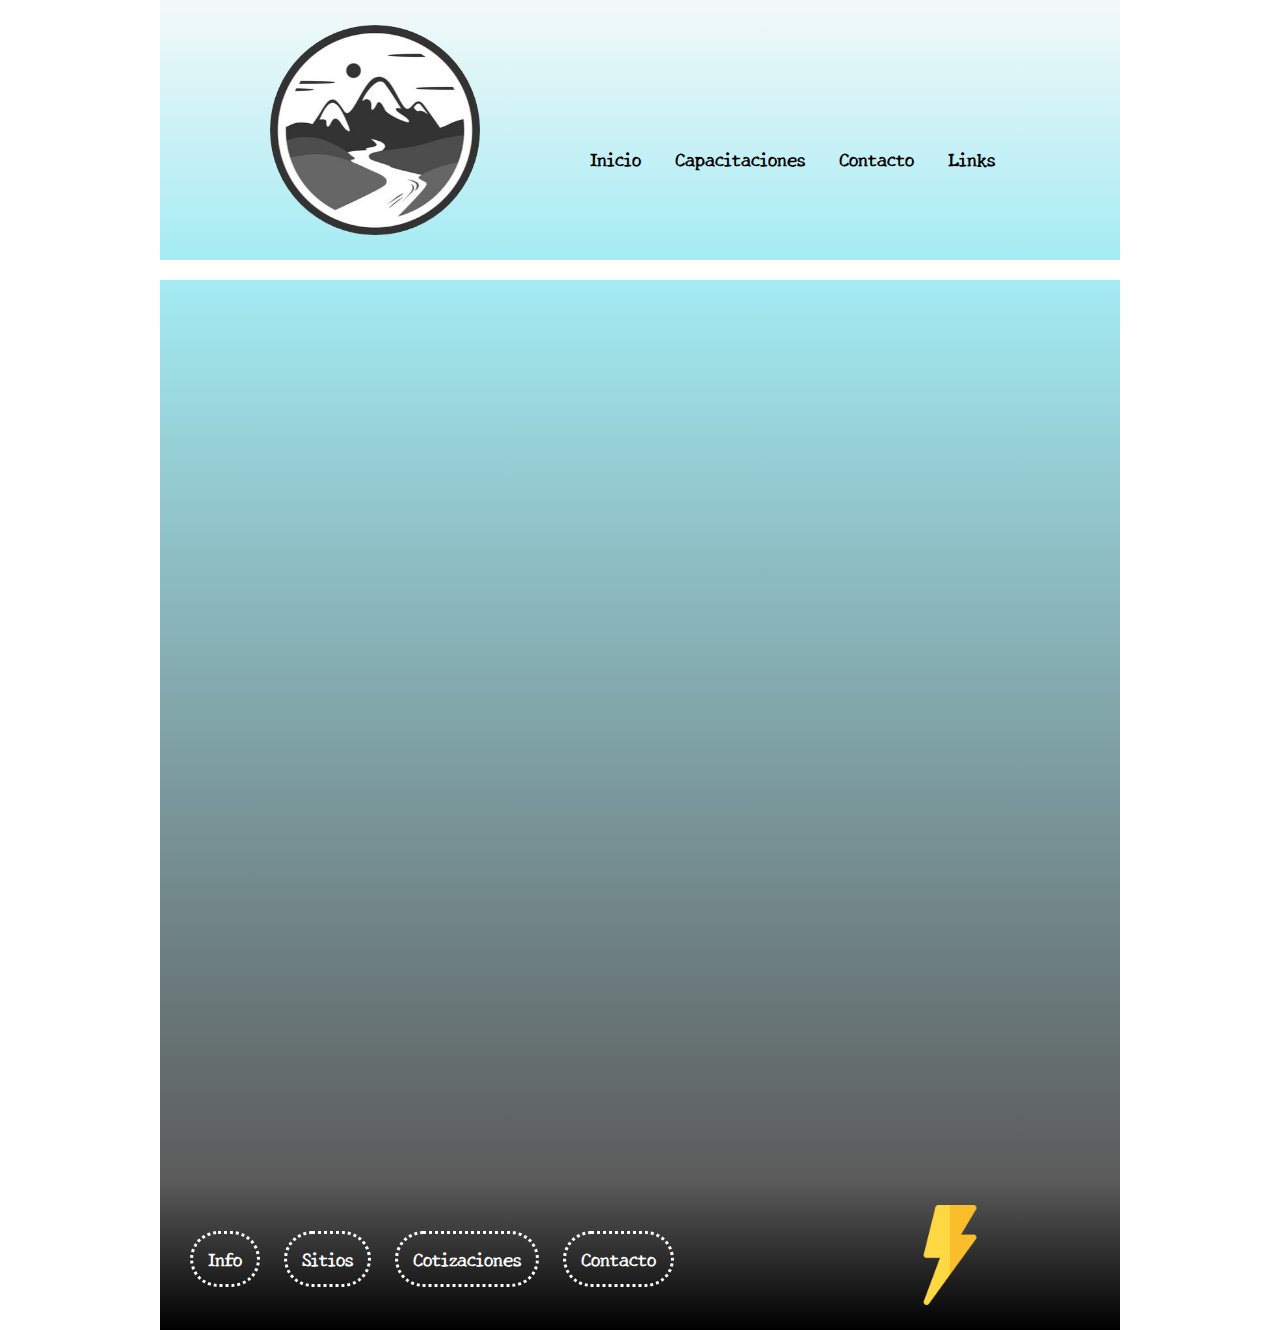
==== capacitaciones.html @ e5fcdac9 "Add files via upload" ====
<!DOCTYPE html>
<html lang="en">
<head>
    <meta charset="UTF-8">
    <meta name="viewport" content="width=device-width, initial-scale=1">
    <link rel="stylesheet" href="css/styles.css">
    <title>Boxes </title>
    <meta >
    
</head>
<body>
   <header>        
        <div id="logo"></div>
        <nav id="botonera">
            <ul class="nav1">
                <li class="lista1"><a href="index.html">Inicio</a></li>
                <li class="lista1"><a href="">Capacitaciones</a></li>
                <li class="lista1"><a href="contacto.html">Contacto</a></li>
                <li class="lista1"><a href="">Links</a></li>
            </ul>
            
        </nav>
   </header>
   <section class="section-capacitaciones">
       <div class="box-capacitaciones">
        <div >
            <h2 class="nombre"></h2>
        </div>
        <div >
            <h2 class="capacitacion"></h2>
        </div>
        <div class=""></div>
           
       </div>
   </section>
     <footer>
      <nav id="contacto">
          <ul class="nav3">
              <li class="lista3"><a class="botonerainf" href="">Info</a></li>
              <li class="lista3"><a class="botonerainf" href="">Sitios</a></li>
              <li class="lista3"><a class="botonerainf" href="cotizacion.html">Cotizaciones</a></li>
              <li class="lista3"><a class="botonerainf" href="contacto.html">Contacto</a></li>
          </ul>
      </nav> 
     <div id="imagen"></div></footer>
     <script type="text/javascript" src="java.js"></script>     
</body>
</html>
---- css/styles.css ----
@import url('https://fonts.googleapis.com/css2?family=New+Tegomin&display=swap');
header, section, footer{
    width:960px;
    margin-left : auto;
    margin-right:auto;
    }
    header{
      height:260px;
      
      background: linear-gradient(to bottom,#f4f9f9,#a4ebf3);
    }
  section{
    height:900px;
    background: linear-gradient(to bottom,#a4ebf3 , #5B5B5B);
  }
  footer{
    height:150px;
    background: linear-gradient(to bottom,#5B5B5B, black);
  }
  #logo{
    width:210px;
    height:210px;
    background-image:url("monta.png");
    background-size: cover;
    float:left;
    margin-top:25px;
    margin-left:110px;
    }
  #botonera{
    float:right;
    height: 50px;
    width:505px;
    margin-right:80px;
    margin-top:130px;
  }
  #menu{
    width:700px;
    height:60px;
    background-color:#EF8D32;
    margin-left: auto;
    margin-right:auto;
    border-radius:2em;
  }
  #foto1{
    width:200px;
    height:200px;
    background-image:url("foto1.png");
    background-size: cover;
    float:left;
      margin-left: 120px;
      margin-top:20px;
    
    
  }
  #foto2{
    width:200px;
    height:200px;
    background-image:url("foto2.png");
    background-size: cover;
    float:left;
    margin-left:60px;
    margin-top:20px;
    
  }
  #foto3{
    width:200px;
    height:200px;
    background-image:url("foto3.png");
    background-size: cover;
    float:left;
    margin-left:60px;
    margin-top:20px;
  }
  #texto1{
    width:150px;
    height:250px;
    clear:left;
    float:left;
    margin-left:148px;
    margin-top:10px;
  }
  #texto2{
    width:150px;
    height:250px;
    float:left;
    margin-top:10px;
    margin-left:110px;
        
  }
  #texto3{
    float: left;
    width:150px;
    height:250px;
    margin-top:10px;
    margin-left:110px;
    
  }
  #contacto{
    width:650px;
    height:50px;
    float:left;
    margin-top:50px;
    margin-left:20px;
  }
  #imagen{
    float:right;
    width:100px;
    height:100px;
    
    background-image: url("encendiendo.png");
    background-size: contain;
    margin-top:25px;
    margin-right:120px;
  }
  body{
    margin:0
  }
  .lista1{
    list-style-type: none;
    display:inline;
    margin:0 10px;
    padding: 15px 15px;
    margin:0;
    box-sizing: border-box;
    border-radius: 2em;
 
  }
  .nav1{
    margin:0;
    padding-top:15px;
  }
  .lista1:hover{
    background-color: grey;
  }
  a{
    text-decoration: none;
    color:black;
    font-family: 'New Tegomin', serif;
    font-weight: bolder;
    font-size: 18px;
    
  }
  .lista2{
    list-style-type: none;
    display:inline;
    margin:0 35px;
    padding: 21px 15px 21px 15px;
    box-sizing: border-box;
    text-align: center;
 
  }
  .nav2{
    padding-top:15px;
    margin-top:0;
    margin-left:10px;
    box-sizing: border-box;
    padding-left:0;
  }
  .lista2:hover{
    background-color:#FFAB73;
  }
  p{
    text-align: center;
    font-family: 'Montserrat', sans-serif;
  }
  .lista3{
    list-style-type: none;
    display:inline;
    margin:0 10px;
    padding: 18px 15px 15px 15px;
    box-sizing: border-box;
    text-align: center;
    border-style: dotted;
    border-color: white;
    border-radius: 3em;
 
  }
  .nav3{
    padding-top:15px;
    margin-top:0;
    margin-left:0px;
    box-sizing: border-box;
    padding-left:0;
  }
  .botonerainf{
    color:white;
    margin-top:100px;
  }
.lista3:hover{
  background-color:rgba(240, 200, 126, 0.904)
}
.formulario{
  width:500px;
  height:500px;
  margin: 0 auto;
  
  
  
}
.input{
  margin:0 auto auto auto;
  text-align: left;
}
input{
  align-items: left;
}
.input1{
  margin-top: 60px;
}
.email{
  margin-left: 21px;
}
video{
  
  margin: 50px auto;
  transform:translateX(50%);
}
#imagen1{
    width:200px;
    height:200px;
    background-image:url("imagen1.jpg");
    background-size: cover;
    float:left;
    margin-left:35px;
    margin-top:20px;
    border-radius: 8px;
  }
  #imagen2{
    width:200px;
    height:200px;
    background-image:url("imagen2.jpg");
    background-size: cover;
    float:left;
    margin-left:30px;
    margin-top:20px;
    border-radius: 8px;
  }
  #imagen3{
    width:200px;
    height:200px;
    background-image:url("imagen3.jpg");
    background-size: cover;
    float:left;
    margin-left:30px;
    margin-top:20px;
    border-radius: 8px;
  }
  #imagen4{
    width:200px;
    height:200px;
    background-image:url("imagen4.jpg");
    background-size: cover;
    float:left;
    margin-left:30px;
    margin-top:20px;
    border-radius: 8px;
  }
  #imagen5{
    width:300px;
    height:300px;
    background-image:url("imagen5.jpg");
    background-size: cover;
    float:left;
    margin-left:20px;
    margin-top:20px;
    border-radius: 8px;
  }
  #imagen6{
    width:300px;
    height:300px;
    background-image:url("imagen6.jpg");
    background-size: cover;
    float:left;
    margin-left:10px;
    margin-top:20px;
    border-radius: 8px;
  }
  #imagen7{
    width:300px;
    height:300px;
    background-image:url("imagen7.jpg");
    background-size: cover;
    float:left;
    margin-left:10px;
    margin-top:20px;
    border-radius: 8px;
  }
  #nota1{
    width:150px;
    height:100px;
    float:left;
    margin-top:10px;
    margin-left:60px;
  }
   #nota2{
    width:150px;
    height:100px;
    float:left;
    margin-top:10px;
    margin-left:80px;
  }
   #nota3{
    width:150px;
    height:100px;
    float:left;
    margin-top:10px;
    margin-left:80px;
  }
   #nota4{
    width:150px;
    height:100px;
    float:left;
    margin-top:10px;
    margin-left:80px;
  }
   #nota5{
    width:150px;
    height:100px;
    float:left;
    margin-top:10px;
    margin-left:100px;
  }
   #nota6{
    width:150px;
    height:100px;
    float:left;
    margin-top:10px;
    margin-left:165px;
  }
   #nota7{
    width:150px;
    height:100px;
    float:left;
    margin-top:10px;
    margin-left:145px;
  }
  
  #patagonia{
    margin-top: 0;
    text-align: center;
    font-family: arial;

  }
  #sur{
    width:500px;
    margin: 0 auto;
    padding-top: 30px;
  }
  .sectionimg{
    height:1000px;
    background-color:#a4ebf3;
  }
  #cerros{
    margin-top: 20px;
    text-align: center;
    font-family: arial;

  }
  #norte{
    width:500px;
    margin: 0 auto;
    padding-top: 30px;
    clear:left;
  }
@font-face{
  font-family: 'Montserrat', sans-serif;
  src:url( "https://fonts.googleapis.com/css2?family=Montserrat:wght@300;400;500;600;700;800;900&display=swap");
  
}

h1{
  margin-top: 0;
  text-align:center;
  text-decoration: underline;
}
video{
  margin: 10 auto;
  position:relative;
  
}
.letra-h3{
  width:300px;
  margin:0 auto;
  font-size: 25px;
  text-align:center;
  padding-bottom: 10px;
  
}
.letra-p{
  width:300px;
  margin:0 auto;
  text-align:center;
  padding-bottom: 30px;
  padding-top:20px;

}
.section-video{
  height: 1350px;
}
.bill{
  margin:10px auto;
}
.meters{
  width:480px;
  height: 360px;
  margin: 10px auto;
  
}
.japon1{
  width:200px;
    height:200px;
    background-image:url("japo1.jpg");
    background-size: cover;
    float:left;
    margin-left:28px;
    margin-top:20px;
    border-radius: 8px;

}
.japon2{
  width:200px;
    height:200px;
    background-image:url("japo2.jpg");
    background-size: cover;
    float:left;
    margin-left:35px;
    margin-top:20px;
    border-radius: 8px;
}
.japon3{
  width:200px;
    height:200px;
    background-image:url("japo3.jpg");
    background-size: cover;
    float:left;
    margin-left:35px;
    margin-top:20px;
    border-radius: 8px;
  
}
.japon4{
  width:200px;
    height:200px;
    background-image:url("japo4.jpg");
    background-size: cover;
    float:left;
    margin-left:35px;
    margin-top:20px;
    border-radius: 8px;
  

}
.american1{
  width:200px;
    height:200px;
    background-image:url("tradi1.jpg");
    background-size: cover;
    float:left;
    margin-left:35px;
    margin-top:20px;
    border-radius: 8px;

}
.american2{
  width:200px;
    height:200px;
    background-image:url("tradi2.jpg");
    background-size: cover;
    float:left;
    margin-left:35px;
    margin-top:20px;
    border-radius: 8px;
  
}
.american3{
  width:200px;
    height:200px;
    background-image:url("tradi3.jpg");
    background-size: cover;
    float:left;
    margin-left:35px;
    margin-top:20px;
    border-radius: 8px;
}
.american4{
  width:200px;
    height:200px;
    background-image:url("tradi4.jpg");
    background-size: cover;
    float:left;
    margin-left:35px;
    margin-top:20px;
    border-radius: 8px;
}
.newsc1{
  width:200px;
  height:200px;
  background-image:url("news1.jpg");
  background-size: cover;
  float:left;
  margin-left:35px;
  margin-top:20px;
  border-radius: 8px;
}
.newsc2{
  width:200px;
    height:200px;
    background-image:url("news2.jpg");
    background-size: cover;
    float:left;
    margin-left:35px;
    margin-top:20px;
    border-radius: 8px;
  
}
.newsc3{
  width:200px;
    height:200px;
    background-image:url("news3.jpg");
    background-size: cover;
    float:left;
    margin-left:35px;
    margin-top:20px;
    border-radius: 8px;
  
}
.newsc4{
  width:200px;
    height:200px;
    background-image:url("news4.jpg");
    background-size: cover;
    float:left;
    margin-left:35px;
    margin-top:20px;
    border-radius: 8px;
}
.section-tattoo{
  height:900px;

}
.tattoo-titles{
  clear:left;
  padding-top: 30px;
  position:relative;
  text-decoration: underline;
  text-shadow: 5px 10px 7px rgba(0,0,0,0.5);

}
.contacto-titulo{
  text-align: right;
}
.box-capacitaciones{
  height:200px;
}
.krause{
  float:left;
  margin-left:80px;
}
.texto_oculto1{
  margin-top:0;
  padding-top:50px;
  display:none;
  text-align: center;
}
.imagen_utn_div{
  clear:left;
}
.utn{
  float:left;
  margin-left:80px;
  margin-top:50px;
  
}
.texto_oculto2{
  margin-top:0;
  padding-top:100px;
  display:none;
  text-align: center;
}

.titulos-coti{
margin:0 auto;
}
.titulos-coti2{
  margin-top:0;
}
 .items-fila2, .items-fila3, .items-fila4{
  margin-top:50px;
}
.item-izq{
  float:left;
  text-align:center;  
  width:50%;
}
.item-der{
 width:50%;
 text-align: center;
 display: inline;
 }
 .total{
   margin-top: 60px;
   margin-bottom: 60px;
   text-align: center;
 }
 .totaliva{
   margin-top:60px;
   text-align:center;
   margin-bottom: 30px;
 }
 .items-fila4{
   height: 100px;
 }
 .cantidades{
   width:300px;
   text-align: center;
 }
 .cantidades1{
   width:300px;
   text-align:center;
 }
 .total-container{
   
   text-align:center;
 }
 .text-total{
   float:left;
   margin-left:420px;
 }
.total-number{
  text-align:left;
}
.total-number2{
  text-align:left;
}

@media all and (min-width: 600px) and (max-width:1023px){
    
header, section, footer{
    width:580px;
   
    }
    header{
      height:350px;
    }
    #logo{
      width:150px;
      height:150px;
      
      margin-top:75px;
      margin-left:90px;
      }
   
    #botonera{
      height: 200px;
      width:200px;
      margin-right:100px;
      margin-top:20px;
    }
    .lista1{
      list-style-type: none;
      margin: 5px 0;
      padding: 15px 15px;
      display: block;
     }
     .nav1{
      height: 200px;
      margin:0;
      padding-top:15px;
      text-align: center;
    }
  section{
    height:700px;
    
  }
  .section-contacto{
    height: 500px;
  }
  footer{
    height:620px;
    
  }
  
  #menu{
    width:100%;
    height:60px;
    
  }
  .lista2{
    list-style-type: none;
    display:inline;
    margin:0 20px;
   }
  #foto1{
    
      margin-left: 30px;
      margin-top:20px;
    
    
  }
  #foto2{
 
    clear: left;
    margin-left:30px;
    margin-top:20px;
    
  }
  #foto3{
    
    clear:left;
    margin-left:30px;
    margin-top:20px;
  }
  #texto1{
    width:300px;
    height:200px;
    position:absolute;
    margin-left:250px;
    margin-top:75px;
    
  }
  #texto2{
    width:300px;
    height:200px;
    position:absolute;
    margin-left:250px;
    margin-top:270px;
        
  }
  #texto3{
    width:300px;
    height:200px;
    position:absolute;
    margin-left:250px;
    margin-top:530px;
        
    
  }
  #contacto{
    width:580px;
    height:auto;
    float:left;
    margin-top:50px;
    margin-left:0;
  }
  #imagen{
   height: 200px;
   width: 200px;
   margin:0px 190px;
  clear:left;

    
  }
  
   .nav2{
    padding-top:15px;
    margin-top:0;
    margin-left:10px;
    box-sizing: border-box;
    padding-left:0;
  }
  
  
  .lista3{
  
    display:block;
    margin:0 ;  
    padding: 18px 15px 18px 15px;
    
 
  }
  .nav3{
    padding-top:15px;
    margin-top:0;
    margin-left:0;
    box-sizing: border-box;
    padding-left:0;
  }
  

.formulario{
  width:500px;
  height:500px;
  margin: 0 auto;
  
  
  
}

.email{
  margin-left: 16px;
}
video{
  
  margin: 50px auto;
  transform:translateX(10%);
}
#imagen1{
   
    margin-left:200px;
    
  }

  #imagen2{
    
    clear:left;
    margin-left:200px;
    margin-top:100px;
    
  }
  #imagen3{
    
    clear:left;
    margin-left:200px;
    margin-top:100px;
    
    
  }
  #imagen4{
    
    clear:left;
    margin-left:200px;
    margin-top:100px;
    
  }
  #imagen5{
    clear:left;
    margin-left:150px;
    margin-top:30px;
    
  }
  #imagen6{
    clear:left;
    margin-left:150px;
    margin-top:120px;
  }
  #imagen7{
    clear:left;
    margin-left:150px;
    margin-top:120px;
  }
  #nota1{
    position:absolute;
    margin-top:220px;
    margin-left:230px;
  }
   #nota2{
    position:absolute;
    margin-top:520px;
    margin-left:230px;
  }
   #nota3{
    position:absolute;
    margin-top:820px;
    margin-left:230px;
  }
   #nota4{
    
    margin-top:5px;
    margin-left:230px;
  }
   #nota5{
    position:absolute;
    margin-top:330px;
    margin-left:230px;
  }
   #nota6{
    position:absolute;
    margin-top:760px;
    margin-left:230px;
  }
   #nota7{
    
    margin-top:10px;
    margin-left:230px;
  }
  
  
  .sectionimg{
    height:2800px;
   
  }
 
.japon1{
    width:400px;
    height:400px;
    
    margin-left:90px;
    margin-top:50px;
    

}
.japon2{
  clear:left;
  width:400px;
    height:400px;
    
    margin-left:90px;
  margin-top:50px;
}
.japon3{
  clear:left;
  width:400px;
  height:400px;
  
  margin-left:90px;
  margin-top:50px;
  
}
.japon4{
  clear:left;
  width:400px;
  height:400px;
  
  margin-left:90px;
  margin-top:50px;
  

}
.american1{
  width:400px;
    height:400px;
    
    margin-left:90px;
    margin-top:50px;
}
.american2{
  clear:left;
  width:400px;
  height:400px;
  
  margin-left:90px;
  margin-top:50px;
}
.american3{
  clear:left;
  width:400px;
  height:400px;
  
  margin-left:90px;
  margin-top:50px;
}
.american4{
  clear:left;
  width:400px;
  height:400px;
  
  margin-left:90px;
  margin-top:50px;
}
.newsc1{
  width:400px;
    height:400px;
    
    margin-left:90px;
    margin-top:50px;
}
.newsc2{
  clear:left;
  width:400px;
  height:400px;
  
  margin-left:90px;;
  margin-top:50px;
  
}
.newsc3{
  clear:left;
  width:400px;
  height:400px;
  
  margin-left:90px;
  margin-top:50px;
  
}
.newsc4{
  clear:left;
  width:400px;
  height:400px;
  
  margin-left:90px;
  margin-top:50px;
}
.section-tattoo{
  height:5600px;

}
.tattoo-titles{
  clear:left;
  padding-top: 30px;
  position:relative;
  text-decoration: underline;
  text-shadow: 5px 10px 7px rgba(0,0,0,0.5);

}
.titulos-coti2{
  clear:left;
}
.item-izq{
  width: 100%;
}
.item-der{
  width: 100%;
}
.cantidades{
  margin-bottom:50px;
}
.footer-coti{
  height: 1400px;
}
.total{
  margin-top:210px;
}
.text-total{
  margin-left:40%
}

}/*fin formato tablet netbook*/


@media all and (max-width:599px){

  header, section, footer{
    width:90%;
    
    }
    header{
      height:auto;
      
    }
  section{
    height:auto;
    
  }
  footer{
    height:auto;
   
  }
  #logo{
    width:210px;
    height:210px;
   
    float:none;
    
    margin-left:auto;
    margin-right:auto;
    }
  #botonera{
    width:100%;
    float:none;
    height: auto;
    text-align:center;
    margin-top:10px;
  }
  #menu{
    width:100%;
    height:auto;
    
  }
  #foto1{
    float:none;
    margin-top:20px;
    margin-left:auto;
    margin-right:auto;
  
    
  }
  #foto2{
    float:none;
    margin-top:120px;
    margin-left:auto;
    margin-right:auto;
    
  }
  #foto3{
    float:none;
    margin-top:140px;
    margin-left:auto;
    margin-right:auto;
  
  }
  #texto1{
    width:90%;
    height:auto;
    float:none;
   text-align:center;
   position:absolute;
   top:980px;
   margin-left: auto;
   margin-right: auto;
  }
  #texto2{
    width:90%;
    height:auto;
    float:none;
   text-align:center;
   position:absolute;
   top:1300px;
   margin-left: auto;
   margin-right: auto;
   
  }
  #texto3{
    width:90%;
    height:auto;
    float:none;
      text-align:center;
     top:1400px;
   margin-left: auto;
   margin-right: auto;
   margin-bottom: 0;
  }
  #contacto{
    width:100%;
    height:auto;
    float:none;
    margin:0;
    padding-top: 60px;
    
  }
  #imagen{
    float:none;
    width:100px;
    height:100px;
    margin-left:auto ;
    margin-right: auto;
    
    
  }
  
  .lista1{
    
    display:block;
    
 
  }
  .nav1{
    margin:0;
    padding-top:15px;
    padding-left:0;
  }
  
 
  .lista2{
    
    display:block;
   
 
  }
  .nav2{
    padding-top:15px;
    margin-top:0;
    margin-left:10px;
    box-sizing: border-box;
    padding-left:0;
  }
 
  p{
    
    margin-bottom: 0;
  }
  .lista3{
    width:100%;
    height: auto;
    display:block;
    margin:0;
   
 
  }
  .nav3{
    width:100%;
    height: auto;
    margin:0;
  }
  

.formulario{
  width:100%;
  height:auto;
  margin: 0 auto;
  
  
  
}

.input1{
  margin-top: 0px;
}
.email{
  margin-left: 10px;
}

#imagen1{
    
    float:none;
    margin-left:auto;
    margin-right: auto;
   
  }
  #imagen2{
    float:none;
    margin:100px auto;
  }
  #imagen3{
    float:none;
    margin:100px auto;
  }
  #imagen4{
    float:none;
    margin:100px auto;
  }
  #imagen5{
    float:none;
    margin: 0px auto;
  }
  #imagen6{
    float:none;
    margin: 100px auto;
  }
  #imagen7{
    float:none;
    margin: 100px auto 0;
  }
  #nota1{
    width:90%;
    height: auto;
    float:none;
    position: absolute;
    top:770px;
    margin:0;
  }
   #nota2{
    width:90%;
    height: auto;
    float:none;
    position: absolute;
    top:1070px;
    margin:0;
  }
   #nota3{
    width:90%;
    height: auto;
    float:none;
    position: absolute;
    top:1370px;
    margin:0;
  }
   #nota4{
    width:90%;
    height: auto;
    float:none;
    position: absolute;
    top:1670px;
    margin:0;
  }
   #nota5{
    width:90%;
    height: auto;
    float:none;
    position: absolute;
    top:2160px;
    margin:0;
  }
   #nota6{
    width:90%;
    height: auto;
    float:none;
    position: absolute;
    top:2565px;
    margin:0;
  }
   #nota7{
    width:90%;
    height: auto;
    float:none;
    position: absolute;
    top: 2950px;
    margin:0;
  }
  
  #patagonia{
    width: 100%;
    height: auto;

  }
  #sur{
    width:100%;
    text-align: center;
    margin: 0 auto;
    font-size:0.7rem;
  }
  .sectionimg{
    height:auto;
    
  }
  #cerros{
    width: 100%;
    height: auto;

  }
  #norte{
    width:100%;
    text-align: center;
    margin: 0 auto;
    font-size:0.7rem;
  }



.letra-h3{
  width:90%;
  
}
.letra-p{
  width:90%;
 

}
.section-video{
  height:auto;
}
.bill{
  width:90%;
  height: auto;
  margin:10px auto;
  transform:translateX(6%);
}
.meters{
  width:90%;
  height: auto;
  margin: 0 auto;
  transform:translateX(6%);
  
}
.japon1{
 
    float:none;
    margin-left:auto;
    margin-right: auto;

}
.japon2{
  float:none;
    margin-left:auto;
    margin-right: auto;
}
.japon3{
  float:none;
  margin-left:auto;
  margin-right: auto;
  
}
.japon4{
  float:none;
    margin-left:auto;
    margin-right: auto;
  

}
.american1{
  float:none;
    margin-left:auto;
    margin-right: auto;

}
.american2{
  float:none;
    margin-left:auto;
    margin-right: auto;
}
.american3{
  float:none;
    margin-left:auto;
    margin-right: auto;
}
.american4{
  float:none;
    margin-left:auto;
    margin-right: auto;
}
.newsc1{
  float:none;
  margin-left:auto;
  margin-right: auto;
}
.newsc2{
  float:none;
    margin-left:auto;
    margin-right: auto;
}
.newsc3{
  float:none;
  margin-left:auto;
  margin-right: auto;
}
.newsc4{
  float:none;
  margin-left:auto;
  margin-right: auto;
}
.section-tattoo{
  height:auto;

}
.section-estudios{
  height:800px;
}
.krause{
  width: 210px;
  height: 210px;
  float: none;
  margin-left: auto;
  margin-right: auto;
 
}
.texto_oculto1{
  clear:left;
  text-align:center;
}
.utn{
  width: 210px;
  height: 210px;
  float: none;
  margin-left: auto;
  margin-right: auto;
  
}
.texto_oculto2{
  padding-top:20px;
  clear:left;
  text-align:center;
}
.div-estudios{
  width:210px;
  height: 210px;
  margin:auto;
}
.imagen_utn_div{
  clear:left;
  width:210px;
  height: 210px;
  margin:210px auto;

}
.titulos-coti2{
  clear:left;
}
.item-izq{
  width: 100%;
}
.item-der{
  width: 100%;
}
.cantidades{
  margin-bottom:50px;
}
.footer-coti{
  height:auto;
}
.total{
  margin-top:210px;
}
.text-total{
  text-align:left;
  margin-left:10%;
  margin-bottom:0px;
}
.total-number2{
  margin-bottom:0px;
}
.cantidades1, .cantidades{
  width:200px;
}




}/*fin formato celular*/
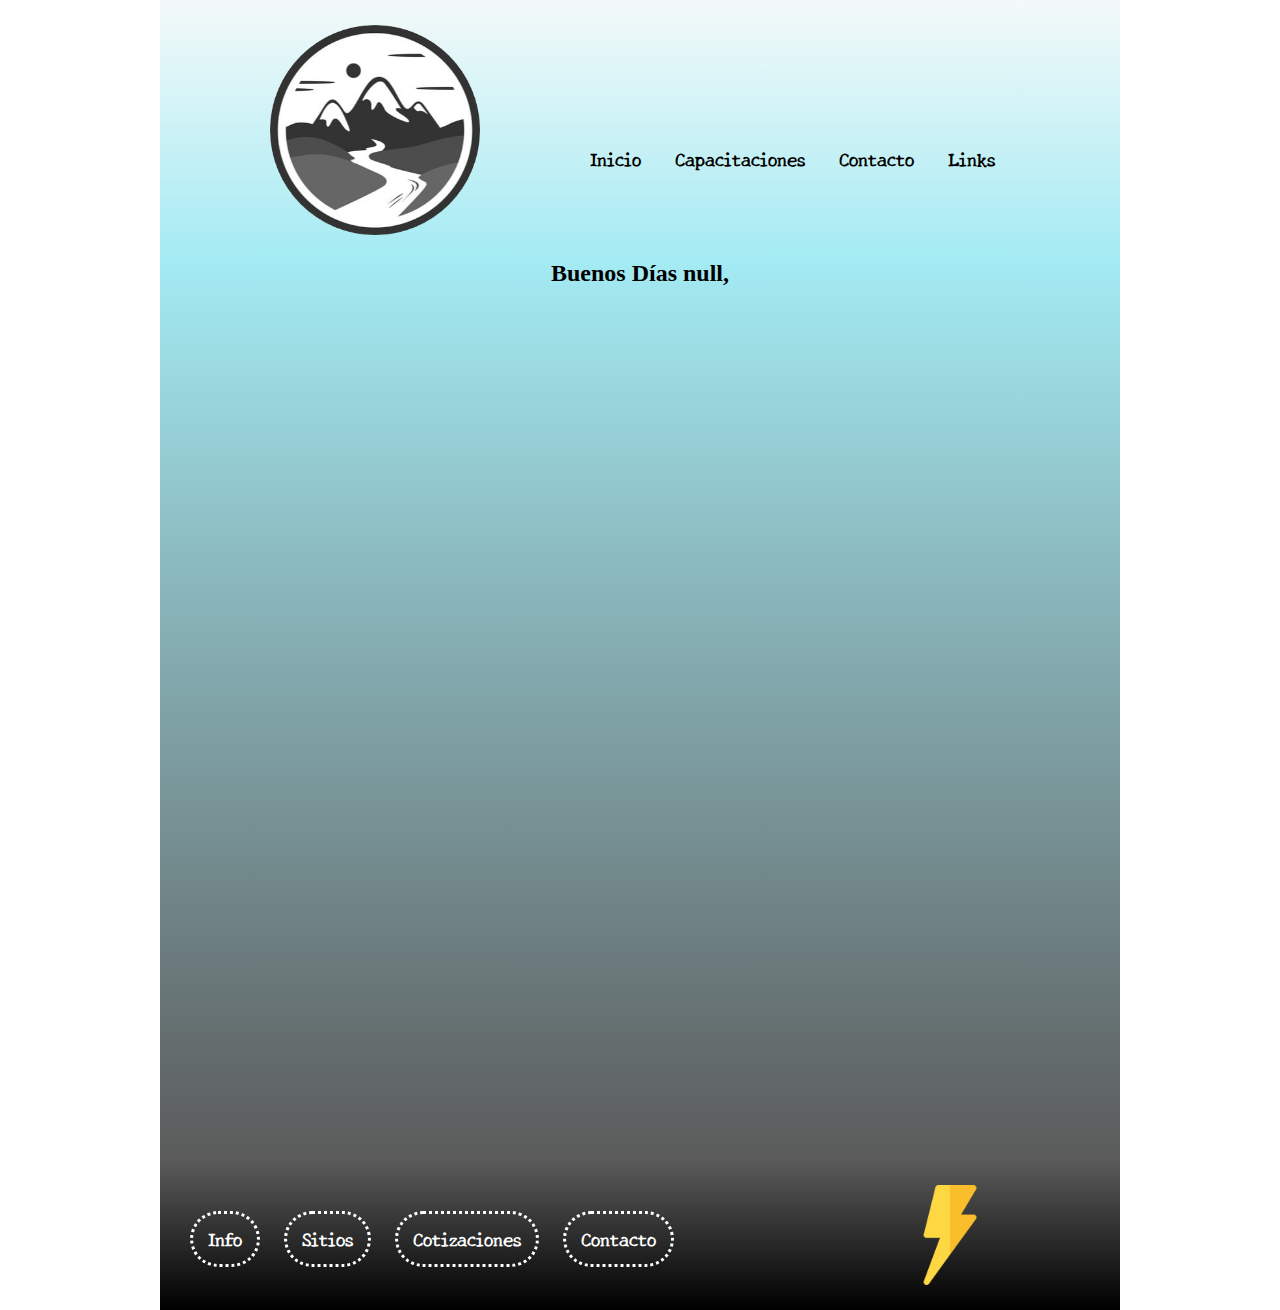
==== commit aeb5c412: "Update capacitaciones.html" ====
--- a/capacitaciones.html
+++ b/capacitaciones.html
@@ -43,6 +43,6 @@
           </ul>
       </nav> 
      <div id="imagen"></div></footer>
-     <script type="text/javascript" src="java.js"></script>     
+     <script type="text/javascript" src="js/java.js"></script>     
 </body>
-</html>+</html>
